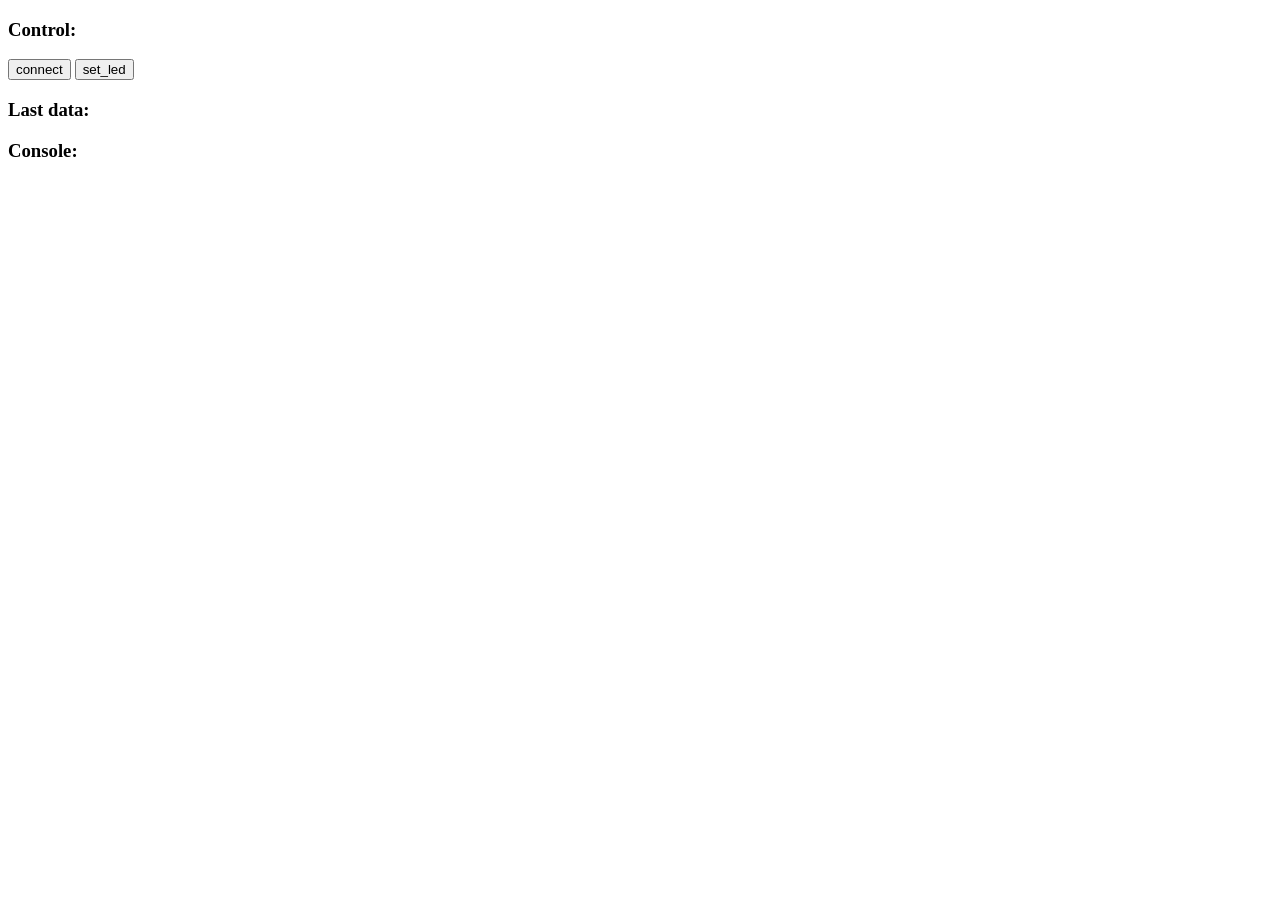
==== ble_app/index.html @ a10e0d89 "start with pwa" ====
<!doctype html>
<html lang="en">
<head>
  <meta charset="utf-8">
  <meta name="viewport" content="width=device-width">
  <title>ABMT-BLE example</title>  
  <link rel="manifest" href="manifest.json">
</head>

<body>

<h3>Control:</h3>
<form>
  <input type="button" onclick="on_connect()" value="connect" />
  <input type="button" onclick="on_setled()" value="set_led" />
</form>

<h3>Last data:</h3>
<pre id="last_data"></pre>

<h3>Console:</h3>
<pre id="console"></pre>


<script>
  var mtu = 60;
  var led = false;
  var serviceUuid = parseInt("0xA000");
  var snd_characteristicUuid = parseInt("0xA001");
  var rcv_characteristicUuid = parseInt("0xA002");
  var device_name_prefix = "ABMT-BLE";
  var snd_characteristic = null;
  var rcv_buffer = "";
  var console = document.querySelector('#console');
  var last_data = document.querySelector('#last_data');

  function log(str){
    console.textContent += str + '\n';
  }

  async function on_connect() {
    document.querySelector('#console').textContent
    if ( ! navigator.bluetooth ) {
      log('Your browser does not support Bluetooth or you may have to activate it...');
      return;
    }
    try {
        log('open device...');
        const device = await navigator.bluetooth.requestDevice({
            filters: [{namePrefix: device_name_prefix}],
            optionalServices: [serviceUuid]
        });

        log('connect to device...');
        const server = await device.gatt.connect();

        log('open service...');
        const service = await server.getPrimaryService(serviceUuid);

        log('open characteristic...');
        snd_characteristic = await service.getCharacteristic(snd_characteristicUuid);
        const rcv_characteristic = await service.getCharacteristic(rcv_characteristicUuid);
        await rcv_characteristic.startNotifications();
        rcv_characteristic.addEventListener('characteristicvaluechanged', on_notification);
      } catch(error) {
        log('error: ' + error);
      }
  }

  function on_notification(event) {
    let value = event.target.value;
    var dec = new TextDecoder("utf-8");
    rcv_txt = dec.decode(value);
    rcv_buffer += rcv_txt;
    //log('rcv: ' + rcv_txt);
    var pos = 1;
      while(pos > 0){
          pos = rcv_buffer.indexOf("\n\n");
          if(pos > 0 ){
              try{
                on_new_json( JSON.parse( rcv_buffer.substring(0,pos) ) );
                // do something
              }catch(e){
                log("error parsing json")
              }
              log("rcv: " + rcv_buffer.substring(0,pos));
              rcv_buffer = rcv_buffer.slice(pos + 2);
          }
      }
  }

  function on_new_json(j){
    last_data.textContent = JSON.stringify(j, null, 3);
  }

  async function on_setled(){
    led = !led;

    if(snd_characteristic != undefined && snd_characteristic != null){
      var obj = {}
      obj.out = led ? 1:0;
      var text_enc = new TextEncoder("utf-8");
      var str = JSON.stringify(obj);
      var str_to_send = str + "\n\n";
      while(str_to_send.length > 0){
        if(str_to_send.length > mtu){
          await snd_characteristic.writeValue(text_enc.encode(str_to_send.substring(0,mtu)));
          str_to_send = str_to_send.slice(mtu);
        }else{
          await snd_characteristic.writeValue(text_enc.encode(str_to_send))
          str_to_send = "";
        }
      }
      log("snd: " + str)
    }
  }
</script>

</body>
</html>
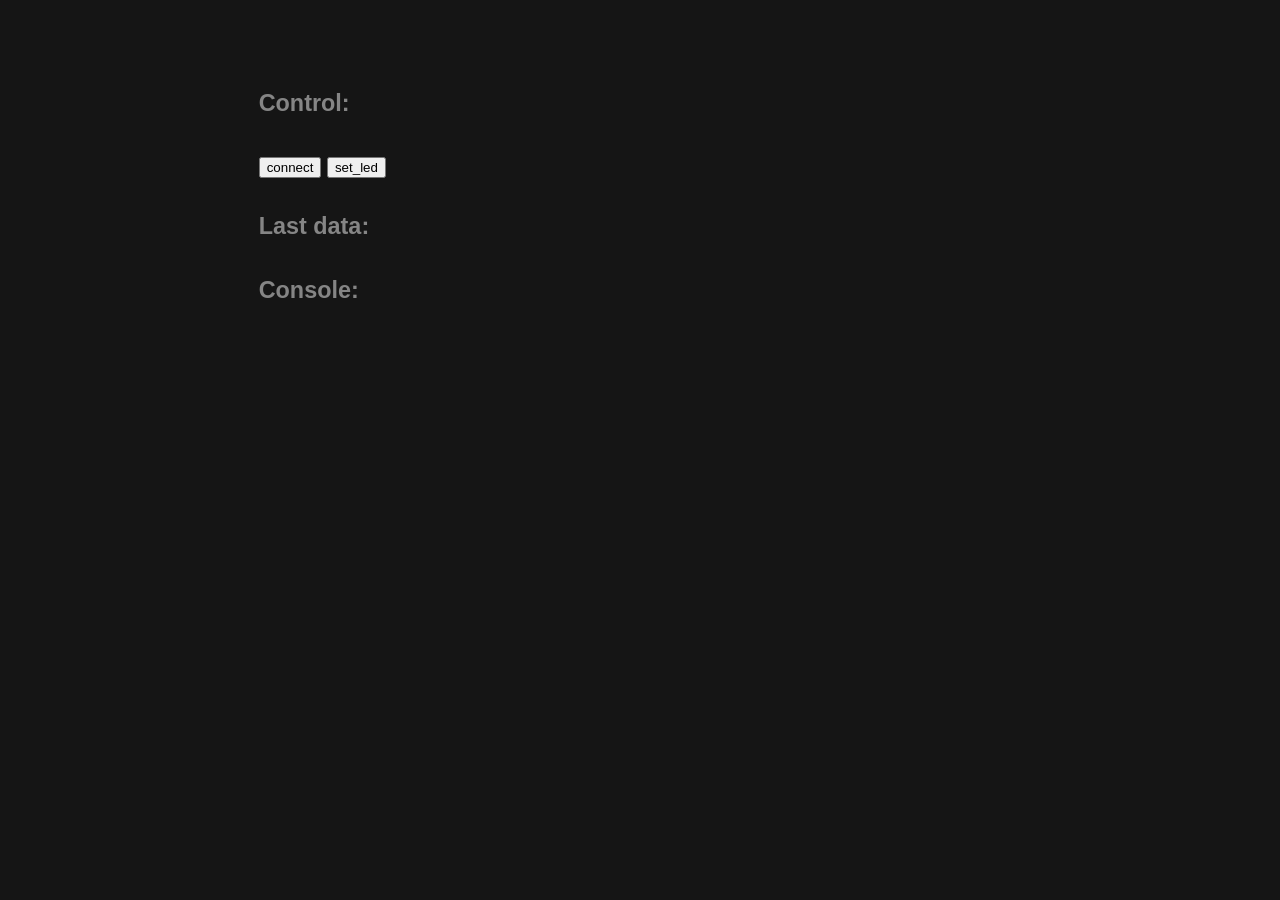
==== commit 06e21205: "small old changes" ====
--- a/ble_app/index.html
+++ b/ble_app/index.html
@@ -5,6 +5,7 @@
   <meta name="viewport" content="width=device-width">
   <title>ABMT-BLE example</title>  
   <link rel="manifest" href="manifest.json">
+  <link rel="stylesheet" href="main.css">
 </head>
 
 <body>
@@ -114,6 +115,11 @@
       log("snd: " + str)
     }
   }
+
+  if ('serviceWorker' in navigator) {
+    navigator.serviceWorker.register('/service-worker.js')
+  }
+
 </script>
 
 </body>
--- a/ble_app/main.css
+++ b/ble_app/main.css
@@ -0,0 +1,10 @@
+:root {
+    font-family: Helvetica, Arial, sans-serif;
+    max-width: 70ch;
+    padding: 3em 1em;
+    margin: auto;
+    line-height: 1.75;
+    font-size: 1.25em;
+    background: #151515;
+	color: #858585;
+}
